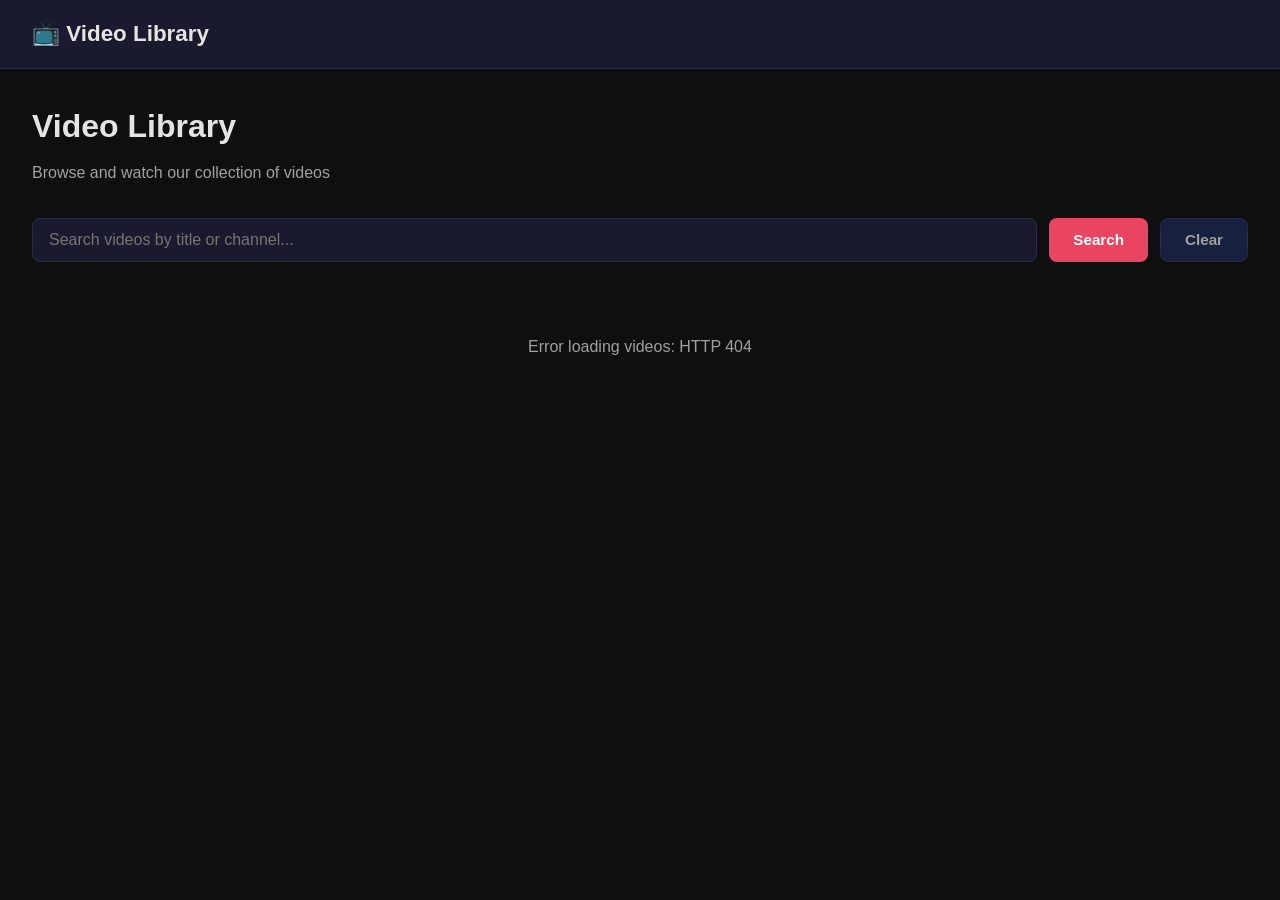
==== public/templates/index.html @ 0559a6d0 "Initial" ====
<!DOCTYPE html>
<html lang="en">
<head>
    <meta charset="UTF-8">
    <meta name="viewport" content="width=device-width, initial-scale=1.0">
    <title>Video Library</title>
    <link rel="stylesheet" href="/static/css/style.css">
</head>
<body>
    <nav class="navbar">
        <div class="navbar-brand">
            <a href="/">📺 Video Library</a>
        </div>
    </nav>

    <div class="container">
        <div class="page-header">
            <h1>Video Library</h1>
            <p>Browse and watch our collection of videos</p>
        </div>

        <div class="search-bar">
            <input type="text" id="searchInput" placeholder="Search videos by title or channel..." />
            <button id="searchBtn">Search</button>
            <button id="clearBtn" class="btn-secondary">Clear</button>
        </div>

        <div id="videoCount" class="video-count"></div>

        <div id="videoGrid" class="video-grid">
            <!-- Videos injected here -->
        </div>

        <div id="loading" class="loading hidden">
            <div class="spinner"></div>
            <p>Loading videos...</p>
        </div>

        <div id="noResults" class="no-results hidden">
            <p>No videos found.</p>
        </div>
    </div>

    <!-- Video Player Modal -->
    <div id="playerModal" class="modal hidden">
        <div class="modal-content modal-large">
            <span class="modal-close" id="modalClose">&times;</span>
            <h2 id="modalTitle"></h2>
            <p id="modalChannel" class="modal-channel"></p>
            <video id="videoPlayer" controls class="video-player-full">
                Your browser does not support the video element.
            </video>
        </div>
    </div>

    <script src="/static/js/app.js"></script>
    <script>
        let allVideos = [];

        document.addEventListener('DOMContentLoaded', () => {
            fetchVideos();
        });

        function fetchVideos(query = '') {
            const loading = document.getElementById('loading');
            const grid = document.getElementById('videoGrid');
            const noResults = document.getElementById('noResults');

            loading.classList.remove('hidden');
            grid.classList.add('hidden');
            noResults.classList.add('hidden');

            let url = '/api/videos';
            if (query) {
                url += '?q=' + encodeURIComponent(query);
            }

            fetch(url)
                .then(r => {
                    if (!r.ok) throw new Error('HTTP ' + r.status);
                    return r.json();
                })
                .then(videos => {
                    allVideos = videos || [];
                    loading.classList.add('hidden');
                    if (allVideos.length === 0) {
                        noResults.classList.remove('hidden');
                    } else {
                        grid.classList.remove('hidden');
                        renderVideos(allVideos);
                    }
                    document.getElementById('videoCount').textContent = allVideos.length + ' video' + (allVideos.length !== 1 ? 's' : '') + ' found';
                })
                .catch(err => {
                    console.error('Error fetching videos:', err);
                    loading.classList.add('hidden');
                    noResults.classList.remove('hidden');
                    document.getElementById('noResults').querySelector('p').textContent = 'Error loading videos: ' + err.message;
                });
        }

        function renderVideos(videos) {
            const grid = document.getElementById('videoGrid');
            grid.innerHTML = '';
            videos.forEach(v => {
                const card = document.createElement('div');
                card.className = 'video-card';
                card.innerHTML = `
                    <div class="video-thumbnail" onclick="playVideo('${v.id}')">
                        ${v.thumbnail ? '<img src="' + v.thumbnail + '" alt="' + escapeHtml(v.title) + '" loading="lazy">' : '<div class="thumbnail-placeholder">🎬</div>'}
                        <span class="duration-badge">${formatDuration(v.duration)}</span>
                        <div class="play-overlay"><span class="play-icon">▶</span></div>
                    </div>
                    <div class="video-info">
                        <h3 class="video-title" onclick="playVideo('${v.id}')" style="cursor:pointer">${escapeHtml(v.title)}</h3>
                        <p class="video-channel">${escapeHtml(v.channel)}</p>
                        <div class="video-meta">
                            <span>${formatDate(v.date_added)}</span>
                            <span>${v.view_count || 0} views</span>
                        </div>
                    </div>
                `;
                grid.appendChild(card);
            });
        }

        function playVideo(id) {
            const video = allVideos.find(v => v.id === id);
            if (!video) return;

            document.getElementById('modalTitle').textContent = video.title;
            document.getElementById('modalChannel').textContent = video.channel;
            const player = document.getElementById('videoPlayer');
            player.src = '/videos/' + encodeURIComponent(video.id) + '.' + video.format;
            player.play();
            document.getElementById('playerModal').classList.remove('hidden');

            fetch('/api/videos/' + id + '/view', { method: 'POST' });
        }

        document.getElementById('searchBtn').addEventListener('click', () => {
            const q = document.getElementById('searchInput').value.trim();
            fetchVideos(q);
        });

        document.getElementById('searchInput').addEventListener('keypress', (e) => {
            if (e.key === 'Enter') {
                fetchVideos(e.target.value.trim());
            }
        });

        document.getElementById('clearBtn').addEventListener('click', () => {
            document.getElementById('searchInput').value = '';
            fetchVideos();
        });

        document.getElementById('modalClose').addEventListener('click', () => {
            const player = document.getElementById('videoPlayer');
            player.pause();
            player.src = '';
            document.getElementById('playerModal').classList.add('hidden');
        });

        document.getElementById('playerModal').addEventListener('click', (e) => {
            if (e.target.id === 'playerModal') {
                document.getElementById('modalClose').click();
            }
        });

        function formatDuration(seconds) {
            if (!seconds) return '0:00';
            const h = Math.floor(seconds / 3600);
            const m = Math.floor((seconds % 3600) / 60);
            const s = seconds % 60;
            if (h > 0) {
                return h + ':' + String(m).padStart(2, '0') + ':' + String(s).padStart(2, '0');
            }
            return m + ':' + String(s).padStart(2, '0');
        }

        function formatDate(dateStr) {
            const d = new Date(dateStr);
            return d.toLocaleDateString('en-US', { year: 'numeric', month: 'short', day: 'numeric' });
        }

        function escapeHtml(text) {
            const div = document.createElement('div');
            div.textContent = text;
            return div.innerHTML;
        }
    </script>
</body>
</html>
---- static/css/style.css ----
* {
    margin: 0;
    padding: 0;
    box-sizing: border-box;
}

:root {
    --bg-primary: #0f0f0f;
    --bg-secondary: #1a1a2e;
    --bg-card: #16213e;
    --bg-input: #1a1a2e;
    --text-primary: #e4e4e4;
    --text-secondary: #a0a0a0;
    --accent: #e94560;
    --accent-hover: #c73650;
    --success: #00d474;
    --warning: #f5a623;
    --border: #2a2a4a;
    --shadow: rgba(0, 0, 0, 0.3);
}

body {
    font-family: -apple-system, BlinkMacSystemFont, 'Segoe UI', Roboto, Oxygen, Ubuntu, sans-serif;
    background-color: var(--bg-primary);
    color: var(--text-primary);
    line-height: 1.6;
    min-height: 100vh;
}

/* Navbar */
.navbar {
    display: flex;
    justify-content: space-between;
    align-items: center;
    padding: 1rem 2rem;
    background: var(--bg-secondary);
    border-bottom: 1px solid var(--border);
    position: sticky;
    top: 0;
    z-index: 100;
}

.navbar-brand a {
    color: var(--text-primary);
    text-decoration: none;
    font-size: 1.4rem;
    font-weight: 700;
}

.navbar-links a {
    color: var(--text-secondary);
    text-decoration: none;
    margin-left: 1.5rem;
    transition: color 0.2s;
}

.navbar-links a:hover,
.navbar-links a.active {
    color: var(--accent);
}

/* Container */
.container {
    max-width: 1400px;
    margin: 0 auto;
    padding: 2rem;
}

/* Page Header */
.page-header {
    margin-bottom: 2rem;
}

.page-header h1 {
    font-size: 2rem;
    margin-bottom: 0.5rem;
}

.page-header p {
    color: var(--text-secondary);
}

/* Search Bar */
.search-bar {
    display: flex;
    gap: 0.75rem;
    margin-bottom: 1.5rem;
}

.search-bar.compact {
    flex: 1;
}

.search-bar input {
    flex: 1;
    padding: 0.75rem 1rem;
    background: var(--bg-input);
    border: 1px solid var(--border);
    border-radius: 8px;
    color: var(--text-primary);
    font-size: 1rem;
    outline: none;
    transition: border-color 0.2s;
}

.search-bar input:focus {
    border-color: var(--accent);
}

.search-bar button {
    padding: 0.75rem 1.5rem;
    border: none;
    border-radius: 8px;
    cursor: pointer;
    font-size: 0.95rem;
    font-weight: 600;
    transition: background 0.2s;
}

.search-bar button:not(.btn-secondary) {
    background: var(--accent);
    color: white;
}

.search-bar button:not(.btn-secondary):hover {
    background: var(--accent-hover);
}

.btn-secondary {
    background: var(--bg-card) !important;
    color: var(--text-secondary) !important;
    border: 1px solid var(--border) !important;
}

.btn-secondary:hover {
    background: var(--border) !important;
}

/* Video Count */
.video-count {
    color: var(--text-secondary);
    margin-bottom: 1rem;
    font-size: 0.95rem;
}

/* Video Grid */
.video-grid {
    display: grid;
    grid-template-columns: repeat(auto-fill, minmax(300px, 1fr));
    gap: 1.5rem;
}

.video-card {
    background: var(--bg-card);
    border-radius: 12px;
    overflow: hidden;
    transition: transform 0.2s, box-shadow 0.2s;
    cursor: pointer;
}

.video-card:hover {
    transform: translateY(-4px);
    box-shadow: 0 8px 25px var(--shadow);
}

.video-thumbnail {
    position: relative;
    padding-top: 56.25%;
    background: #000;
    overflow: hidden;
}

.video-thumbnail img {
    position: absolute;
    top: 0;
    left: 0;
    width: 100%;
    height: 100%;
    object-fit: cover;
}

.thumbnail-placeholder {
    position: absolute;
    top: 0;
    left: 0;
    width: 100%;
    height: 100%;
    display: flex;
    align-items: center;
    justify-content: center;
    font-size: 3rem;
    background: var(--bg-secondary);
}

.duration-badge {
    position: absolute;
    bottom: 8px;
    right: 8px;
    background: rgba(0, 0, 0, 0.85);
    color: white;
    padding: 2px 6px;
    border-radius: 4px;
    font-size: 0.8rem;
    font-weight: 600;
}

.play-overlay {
    position: absolute;
    top: 0;
    left: 0;
    width: 100%;
    height: 100%;
    display: flex;
    align-items: center;
    justify-content: center;
    background: rgba(0, 0, 0, 0.4);
    opacity: 0;
    transition: opacity 0.2s;
}

.video-thumbnail:hover .play-overlay {
    opacity: 1;
}

.play-icon {
    width: 50px;
    height: 50px;
    background: var(--accent);
    border-radius: 50%;
    display: flex;
    align-items: center;
    justify-content: center;
    font-size: 1.2rem;
    color: white;
}

.video-info {
    padding: 1rem;
}

.video-title {
    font-size: 1rem;
    font-weight: 600;
    margin-bottom: 0.35rem;
    display: -webkit-box;
    -webkit-line-clamp: 2;
    -webkit-box-orient: vertical;
    overflow: hidden;
}

.video-channel {
    color: var(--text-secondary);
    font-size: 0.9rem;
    margin-bottom: 0.5rem;
}

.video-meta {
    display: flex;
    gap: 1rem;
    color: var(--text-secondary);
    font-size: 0.8rem;
}

/* Download Section */
.download-section {
    background: var(--bg-card);
    border-radius: 12px;
    padding: 2rem;
    margin-bottom: 2rem;
    border: 1px solid var(--border);
}

.download-section h2 {
    margin-bottom: 1.5rem;
    font-size: 1.3rem;
}

.download-form .form-group input {
    width: 100%;
    padding: 1rem;
    background: var(--bg-input);
    border: 1px solid var(--border);
    border-radius: 8px;
    color: var(--text-primary);
    font-size: 1rem;
    outline: none;
    margin-bottom: 1rem;
    transition: border-color 0.2s;
}

.download-form .form-group input:focus {
    border-color: var(--accent);
}

.form-actions {
    display: flex;
    gap: 1rem;
}

.form-actions button {
    padding: 0.75rem 1.5rem;
    border: none;
    border-radius: 8px;
    cursor: pointer;
    font-size: 0.95rem;
    font-weight: 600;
    transition: background 0.2s, opacity 0.2s;
}

.form-actions button:disabled {
    opacity: 0.5;
    cursor: not-allowed;
}

.btn-info {
    background: var(--bg-secondary) !important;
    color: var(--text-primary) !important;
    border: 1px solid var(--border) !important;
}

.btn-info:hover:not(:disabled) {
    background: var(--border) !important;
}

#downloadBtn {
    background: var(--accent) !important;
    color: white !important;
}

#downloadBtn:hover:not(:disabled) {
    background: var(--accent-hover) !important;
}

/* Video Preview */
.video-preview {
    margin-top: 1.5rem;
}

.preview-content {
    display: flex;
    gap: 1.5rem;
    align-items: center;
    padding: 1rem;
    background: var(--bg-secondary);
    border-radius: 8px;
}

.preview-thumbnail {
    width: 240px;
    height: 135px;
    object-fit: cover;
    border-radius: 8px;
    flex-shrink: 0;
}

.preview-details h3 {
    margin-bottom: 0.5rem;
}

.preview-channel,
.preview-duration {
    color: var(--text-secondary);
    font-size: 0.9rem;
}

/* Download Status */
.download-status {
    margin-top: 1.5rem;
    padding: 1rem;
    background: var(--bg-secondary);
    border-radius: 8px;
}

.status-content {
    display: flex;
    align-items: center;
    gap: 1rem;
}

/* Management Section */
.management-section {
    margin-top: 2rem;
}

.management-header {
    display: flex;
    justify-content: space-between;
    align-items: center;
    gap: 2rem;
    margin-bottom: 1rem;
}

.management-header h2 {
    font-size: 1.3rem;
}

/* Table */
.table-container {
    overflow-x: auto;
}

.video-table {
    width: 100%;
    border-collapse: collapse;
}

.video-table th,
.video-table td {
    padding: 1rem;
    text-align: left;
    border-bottom: 1px solid var(--border);
}

.video-table th {
    background: var(--bg-card);
    color: var(--text-secondary);
    font-weight: 600;
    font-size: 0.85rem;
    text-transform: uppercase;
    letter-spacing: 0.5px;
}

.video-table tbody tr {
    background: var(--bg-card);
    transition: background 0.2s;
}

.video-table tbody tr:hover {
    background: var(--bg-secondary);
}

.table-video-cell {
    display: flex;
    align-items: center;
    gap: 1rem;
    max-width: 400px;
}

.table-thumbnail {
    width: 120px;
    height: 68px;
    object-fit: cover;
    border-radius: 6px;
    flex-shrink: 0;
}

.table-thumbnail-placeholder {
    width: 120px;
    height: 68px;
    display: flex;
    align-items: center;
    justify-content: center;
    font-size: 1.5rem;
    background: var(--bg-secondary);
    border-radius: 6px;
    flex-shrink: 0;
}

.table-title {
    font-weight: 500;
    display: -webkit-box;
    -webkit-line-clamp: 2;
    -webkit-box-orient: vertical;
    overflow: hidden;
}

.btn-delete {
    padding: 0.5rem 1rem;
    background: transparent;
    border: 1px solid var(--accent);
    color: var(--accent);
    border-radius: 6px;
    cursor: pointer;
    font-size: 0.85rem;
    transition: background 0.2s, color 0.2s;
}

.btn-delete:hover {
    background: var(--accent);
    color: white;
}

.btn-danger {
    background: var(--accent) !important;
    color: white !important;
    border: none;
    padding: 0.75rem 1.5rem;
    border-radius: 8px;
    cursor: pointer;
    font-weight: 600;
}

.btn-danger:hover {
    background: var(--accent-hover) !important;
}

/* Modal */
.modal {
    position: fixed;
    top: 0;
    left: 0;
    width: 100%;
    height: 100%;
    background: rgba(0, 0, 0, 0.8);
    display: flex;
    align-items: center;
    justify-content: center;
    z-index: 1000;
}

.modal-content {
    background: var(--bg-card);
    border-radius: 12px;
    padding: 2rem;
    max-width: 500px;
    width: 90%;
    position: relative;
}

.modal-large {
    max-width: 900px;
}

.modal-close {
    position: absolute;
    top: 1rem;
    right: 1.5rem;
    font-size: 1.5rem;
    cursor: pointer;
    color: var(--text-secondary);
    transition: color 0.2s;
}

.modal-close:hover {
    color: var(--text-primary);
}

.modal-channel {
    color: var(--text-secondary);
    margin-bottom: 1rem;
}

.modal-actions {
    display: flex;
    gap: 1rem;
    margin-top: 1.5rem;
    justify-content: flex-end;
}

.warning-text {
    color: var(--accent);
    font-size: 0.9rem;
    margin-top: 0.5rem;
}

.video-player-full {
    width: 100%;
    max-height: 500px;
    border-radius: 8px;
    margin-top: 1rem;
    background: #000;
}

/* Toast */
.toast {
    position: fixed;
    bottom: 2rem;
    right: 2rem;
    padding: 1rem 1.5rem;
    border-radius: 8px;
    color: white;
    font-weight: 500;
    z-index: 2000;
    animation: slideIn 0.3s ease;
}

.toast-success {
    background: var(--success);
}

.toast-error {
    background: var(--accent);
}

@keyframes slideIn {
    from {
        transform: translateX(100%);
        opacity: 0;
    }
    to {
        transform: translateX(0);
        opacity: 1;
    }
}

/* Spinner */
.spinner {
    width: 40px;
    height: 40px;
    border: 4px solid var(--border);
    border-top-color: var(--accent);
    border-radius: 50%;
    animation: spin 0.8s linear infinite;
    margin: 0 auto;
}

.small-spinner {
    width: 20px;
    height: 20px;
    border-width: 3px;
    margin: 0;
}

@keyframes spin {
    to { transform: rotate(360deg); }
}

.loading {
    text-align: center;
    padding: 3rem;
    color: var(--text-secondary);
}

.loading .spinner {
    margin-bottom: 1rem;
}

.no-results {
    text-align: center;
    padding: 3rem;
    color: var(--text-secondary);
}

/* Hidden utility */
.hidden {
    display: none !important;
}

/* Console */
.console-section {
    margin-top: 1.5rem;
}

.console-header {
    display: flex;
    justify-content: space-between;
    align-items: center;
    margin-bottom: 0.75rem;
}

.console-header h3 {
    font-size: 1rem;
    color: var(--text-secondary);
}

.btn-small {
    padding: 0.4rem 0.8rem !important;
    font-size: 0.8rem !important;
}

.console-output {
    background: #0a0a0a;
    border: 1px solid var(--border);
    border-radius: 8px;
    padding: 1rem;
    max-height: 350px;
    overflow-y: auto;
    font-family: 'Courier New', Courier, monospace;
    font-size: 0.85rem;
    line-height: 1.5;
}

.console-line {
    word-break: break-all;
    padding: 2px 0;
}

.console-timestamp {
    color: #555;
    font-size: 0.75rem;
    margin-right: 0.5rem;
}

.console-info {
    color: #80cbc4;
}

.console-error {
    color: #ef5350;
}

.console-done {
    color: #66bb6a;
    font-weight: 600;
}

/* Console scrollbar */
.console-output::-webkit-scrollbar {
    width: 8px;
}

.console-output::-webkit-scrollbar-track {
    background: #0a0a0a;
    border-radius: 4px;
}

.console-output::-webkit-scrollbar-thumb {
    background: var(--border);
    border-radius: 4px;
}

.console-output::-webkit-scrollbar-thumb:hover {
    background: #3a3a5a;
}

/* Responsive */
@media (max-width: 768px) {
    .container {
        padding: 1rem;
    }

    .video-grid {
        grid-template-columns: 1fr;
    }

    .preview-content {
        flex-direction: column;
    }

    .preview-thumbnail {
        width: 100%;
        height: auto;
    }

    .management-header {
        flex-direction: column;
        align-items: stretch;
    }

    .form-actions {
        flex-direction: column;
    }

    .navbar {
        padding: 1rem;
    }

    .table-video-cell {
        max-width: 200px;
    }

    .table-thumbnail,
    .table-thumbnail-placeholder {
        width: 80px;
        height: 45px;
    }
}
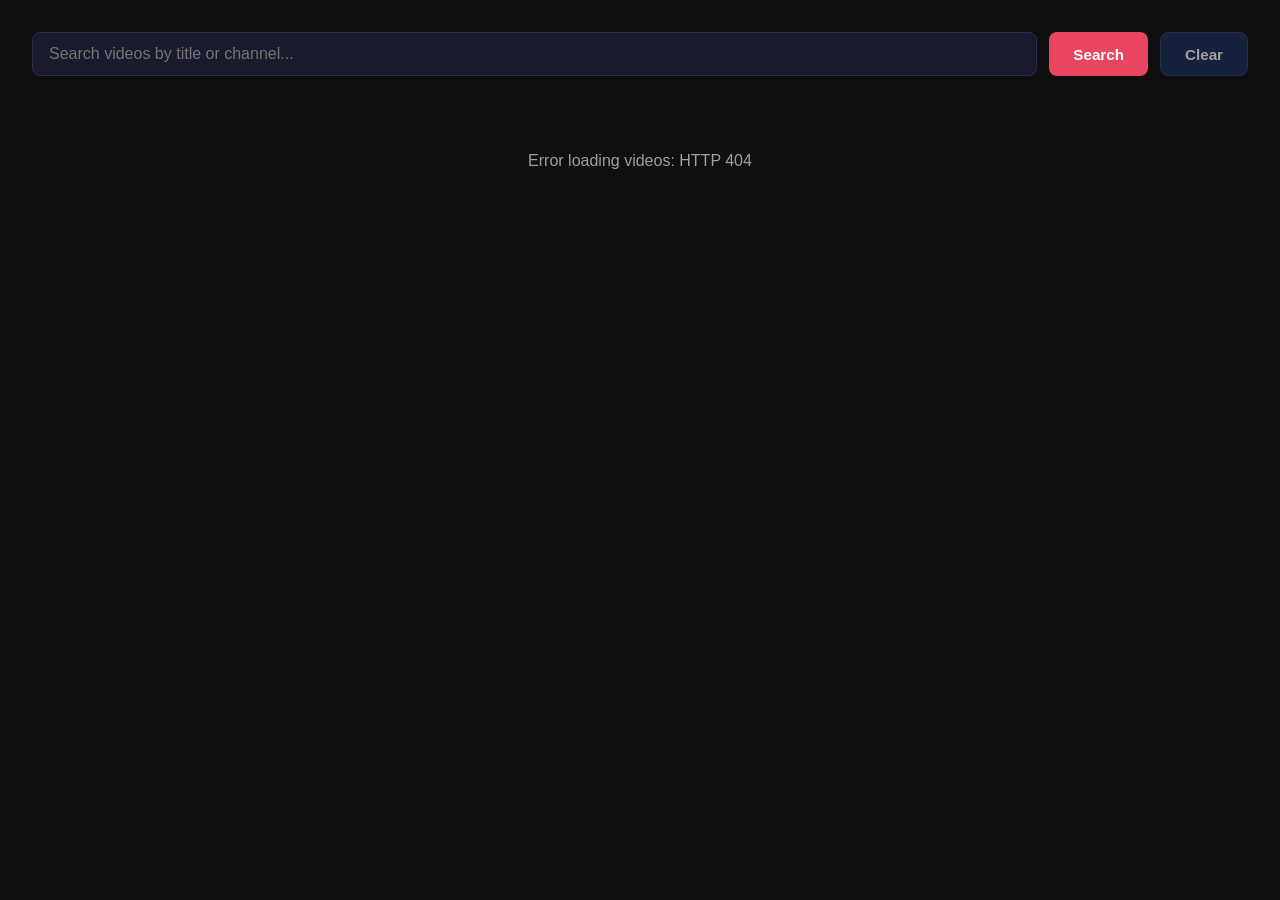
==== commit 3a2c184f: "added fullscreen, changed view, and added speed" ====
--- a/public/templates/index.html
+++ b/public/templates/index.html
@@ -4,19 +4,38 @@
     <meta charset="UTF-8">
     <meta name="viewport" content="width=device-width, initial-scale=1.0">
     <title>Video Library</title>
-    <link rel="stylesheet" href="/static/css/style.css">
+    <link rel="stylesheet" href="/static/css/style.css?v=2">
 </head>
 <body>
-    <nav class="navbar">
-        <div class="navbar-brand">
-            <a href="/">📺 Video Library</a>
-        </div>
-    </nav>
-
     <div class="container">
-        <div class="page-header">
-            <h1>Video Library</h1>
-            <p>Browse and watch our collection of videos</p>
+        <!-- Inline Video Player -->
+        <div id="playerSection" class="player-section hidden">
+            <div class="player-header">
+                <div class="player-info">
+                    <h2 id="playerTitle"></h2>
+                    <p id="playerChannel" class="player-channel"></p>
+                </div>
+                <button id="closePlayer" class="btn-close-player" title="Close player">&times;</button>
+            </div>
+            <div class="video-wrapper">
+                <video id="videoPlayer" class="video-player" preload="metadata">
+                    Your browser does not support the video element.
+                </video>
+            </div>
+            <div class="progress-row">
+                <input type="range" id="progressBar" class="progress-bar" value="0" min="0" max="1000" step="1">
+            </div>
+            <div class="player-controls">
+                <button id="playPauseBtn" class="control-btn" title="Play/Pause">▶</button>
+                <span id="timeDisplay" class="time-display">0:00 / 0:00</span>
+                <div class="volume-control">
+                    <button id="muteBtn" class="control-btn" title="Mute/Unmute">🔊</button>
+                    <input type="range" id="volumeBar" class="volume-bar" value="100" min="0" max="100">
+                </div>
+                <button id="speedBtn" class="control-btn speed-btn" title="Playback Speed">1×</button>
+                <div class="controls-spacer"></div>
+                <button id="fullscreenBtn" class="control-btn" title="Fullscreen">⛶</button>
+            </div>
         </div>
 
         <div class="search-bar">
@@ -41,21 +60,10 @@
         </div>
     </div>
 
-    <!-- Video Player Modal -->
-    <div id="playerModal" class="modal hidden">
-        <div class="modal-content modal-large">
-            <span class="modal-close" id="modalClose">&times;</span>
-            <h2 id="modalTitle"></h2>
-            <p id="modalChannel" class="modal-channel"></p>
-            <video id="videoPlayer" controls class="video-player-full">
-                Your browser does not support the video element.
-            </video>
-        </div>
-    </div>
-
     <script src="/static/js/app.js"></script>
     <script>
         let allVideos = [];
+        let currentVideoId = null;
 
         document.addEventListener('DOMContentLoaded', () => {
             fetchVideos();
@@ -102,7 +110,10 @@
         function renderVideos(videos) {
             const grid = document.getElementById('videoGrid');
             grid.innerHTML = '';
-            videos.forEach(v => {
+            const filteredVideos = currentVideoId
+                ? videos.filter(v => v.id !== currentVideoId)
+                : videos;
+            filteredVideos.forEach(v => {
                 const card = document.createElement('div');
                 card.className = 'video-card';
                 card.innerHTML = `
@@ -124,19 +135,163 @@
             });
         }
 
+        // ---- Custom Video Player Logic ----
+
+        const player = document.getElementById('videoPlayer');
+        const playerSection = document.getElementById('playerSection');
+        const playPauseBtn = document.getElementById('playPauseBtn');
+        const progressBar = document.getElementById('progressBar');
+        const timeDisplay = document.getElementById('timeDisplay');
+        const muteBtn = document.getElementById('muteBtn');
+        const volumeBar = document.getElementById('volumeBar');
+        const speedBtn = document.getElementById('speedBtn');
+        const fullscreenBtn = document.getElementById('fullscreenBtn');
+        const closePlayer = document.getElementById('closePlayer');
+
         function playVideo(id) {
             const video = allVideos.find(v => v.id === id);
             if (!video) return;
 
-            document.getElementById('modalTitle').textContent = video.title;
-            document.getElementById('modalChannel').textContent = video.channel;
-            const player = document.getElementById('videoPlayer');
+            currentVideoId = id;
+            document.getElementById('playerTitle').textContent = video.title;
+            document.getElementById('playerChannel').textContent = video.channel;
             player.src = '/videos/' + encodeURIComponent(video.id) + '.' + video.format;
+            playerSection.classList.remove('hidden');
             player.play();
-            document.getElementById('playerModal').classList.remove('hidden');
+            playPauseBtn.textContent = '⏸';
+            renderVideos(allVideos);
 
             fetch('/api/videos/' + id + '/view', { method: 'POST' });
         }
+
+        function closePlayerAndReset() {
+            player.pause();
+            player.src = '';
+            currentVideoId = null;
+            playerSection.classList.add('hidden');
+            progressBar.value = 0;
+            timeDisplay.textContent = '0:00 / 0:00';
+            playPauseBtn.textContent = '▶';
+            renderVideos(allVideos);
+        }
+
+        closePlayer.addEventListener('click', closePlayerAndReset);
+
+        playPauseBtn.addEventListener('click', () => {
+            if (player.paused) {
+                player.play();
+                playPauseBtn.textContent = '⏸';
+            } else {
+                player.pause();
+                playPauseBtn.textContent = '▶';
+            }
+        });
+
+        player.addEventListener('click', () => {
+            if (player.paused) {
+                player.play();
+                playPauseBtn.textContent = '⏸';
+            } else {
+                player.pause();
+                playPauseBtn.textContent = '▶';
+            }
+        });
+
+        player.addEventListener('timeupdate', () => {
+            if (player.duration) {
+                progressBar.value = (player.currentTime / player.duration) * 1000;
+                timeDisplay.textContent = formatTime(player.currentTime) + ' / ' + formatTime(player.duration);
+            }
+        });
+
+        player.addEventListener('loadedmetadata', () => {
+            timeDisplay.textContent = '0:00 / ' + formatTime(player.duration);
+        });
+
+        progressBar.addEventListener('input', () => {
+            const seekTime = (progressBar.value / 1000) * player.duration;
+            player.currentTime = seekTime;
+        });
+
+        muteBtn.addEventListener('click', () => {
+            player.muted = !player.muted;
+            muteBtn.textContent = player.muted ? '🔇' : '🔊';
+            volumeBar.value = player.muted ? 0 : Math.round(player.volume * 100);
+        });
+
+        volumeBar.addEventListener('input', () => {
+            player.volume = volumeBar.value / 100;
+            player.muted = false;
+            muteBtn.textContent = player.volume === 0 ? '🔇' : '🔊';
+        });
+
+        const speeds = [1, 1.5, 2];
+        let speedIdx = 0;
+
+        speedBtn.addEventListener('click', () => {
+            speedIdx = (speedIdx + 1) % speeds.length;
+            const speed = speeds[speedIdx];
+            player.playbackRate = speed;
+            speedBtn.textContent = speed + '×';
+        });
+
+        fullscreenBtn.addEventListener('click', () => {
+            if (document.fullscreenElement) {
+                if (document.exitFullscreen) {
+                    document.exitFullscreen();
+                } else if (document.webkitExitFullscreen) {
+                    document.webkitExitFullscreen();
+                }
+            } else {
+                if (playerSection.requestFullscreen) {
+                    playerSection.requestFullscreen();
+                } else if (playerSection.webkitRequestFullscreen) {
+                    playerSection.webkitRequestFullscreen();
+                } else if (playerSection.msRequestFullscreen) {
+                    playerSection.msRequestFullscreen();
+                }
+            }
+        });
+
+        document.addEventListener('fullscreenchange', () => {
+            const wrapper = document.querySelector('.video-wrapper');
+            if (document.fullscreenElement) {
+                wrapper.style.height = 'calc(100vh - 120px)';
+                wrapper.style.maxHeight = 'none';
+                playerSection.style.display = 'flex';
+                playerSection.style.flexDirection = 'column';
+                playerSection.style.height = '100vh';
+                playerSection.style.padding = '1rem';
+                playerSection.style.background = '#000';
+                playerSection.style.borderRadius = '0';
+                playerSection.style.border = 'none';
+                fullscreenBtn.textContent = '⛶';
+            } else {
+                wrapper.style.height = '';
+                wrapper.style.maxHeight = '';
+                playerSection.style.display = '';
+                playerSection.style.flexDirection = '';
+                playerSection.style.height = '';
+                playerSection.style.padding = '';
+                playerSection.style.background = '';
+                playerSection.style.borderRadius = '';
+                playerSection.style.border = '';
+                fullscreenBtn.textContent = '⛶';
+            }
+        });
+
+        function formatTime(seconds) {
+            if (!seconds || isNaN(seconds)) return '0:00';
+            const h = Math.floor(seconds / 3600);
+            const m = Math.floor((seconds % 3600) / 60);
+            const s = Math.floor(seconds % 60);
+            if (h > 0) {
+                return h + ':' + String(m).padStart(2, '0') + ':' + String(s).padStart(2, '0');
+            }
+            return m + ':' + String(s).padStart(2, '0');
+        }
+
+        // ---- Search ----
 
         document.getElementById('searchBtn').addEventListener('click', () => {
             const q = document.getElementById('searchInput').value.trim();
@@ -152,19 +307,6 @@
         document.getElementById('clearBtn').addEventListener('click', () => {
             document.getElementById('searchInput').value = '';
             fetchVideos();
-        });
-
-        document.getElementById('modalClose').addEventListener('click', () => {
-            const player = document.getElementById('videoPlayer');
-            player.pause();
-            player.src = '';
-            document.getElementById('playerModal').classList.add('hidden');
-        });
-
-        document.getElementById('playerModal').addEventListener('click', (e) => {
-            if (e.target.id === 'playerModal') {
-                document.getElementById('modalClose').click();
-            }
         });
 
         function formatDuration(seconds) {
--- a/static/css/style.css
+++ b/static/css/style.css
@@ -27,38 +27,6 @@
     min-height: 100vh;
 }
 
-/* Navbar */
-.navbar {
-    display: flex;
-    justify-content: space-between;
-    align-items: center;
-    padding: 1rem 2rem;
-    background: var(--bg-secondary);
-    border-bottom: 1px solid var(--border);
-    position: sticky;
-    top: 0;
-    z-index: 100;
-}
-
-.navbar-brand a {
-    color: var(--text-primary);
-    text-decoration: none;
-    font-size: 1.4rem;
-    font-weight: 700;
-}
-
-.navbar-links a {
-    color: var(--text-secondary);
-    text-decoration: none;
-    margin-left: 1.5rem;
-    transition: color 0.2s;
-}
-
-.navbar-links a:hover,
-.navbar-links a.active {
-    color: var(--accent);
-}
-
 /* Container */
 .container {
     max-width: 1400px;
@@ -494,6 +462,204 @@
     background: var(--accent-hover) !important;
 }
 
+/* Inline Player Section */
+.player-section {
+    background: var(--bg-card);
+    border-radius: 12px;
+    padding: 1.5rem;
+    margin-bottom: 2rem;
+    border: 1px solid var(--border);
+}
+
+.player-header {
+    display: flex;
+    justify-content: space-between;
+    align-items: flex-start;
+    margin-bottom: 1rem;
+}
+
+.player-info h2 {
+    font-size: 1.25rem;
+    margin-bottom: 0.25rem;
+}
+
+.player-channel {
+    color: var(--text-secondary);
+    font-size: 0.9rem;
+}
+
+.btn-close-player {
+    background: none;
+    border: 1px solid var(--border);
+    color: var(--text-secondary);
+    font-size: 1.5rem;
+    width: 44px;
+    height: 44px;
+    border-radius: 50%;
+    cursor: pointer;
+    display: flex;
+    align-items: center;
+    justify-content: center;
+    transition: background 0.2s, color 0.2s;
+    flex-shrink: 0;
+}
+
+.btn-close-player:hover {
+    background: var(--accent);
+    color: white;
+    border-color: var(--accent);
+}
+
+.video-wrapper {
+    position: relative;
+    width: 100%;
+    height: 55vh;
+    background: #000;
+    border-radius: 8px;
+    overflow: hidden;
+    line-height: 0;
+}
+
+.video-player {
+    position: absolute;
+    top: 0;
+    left: 0;
+    width: 100%;
+    height: 100%;
+    object-fit: contain;
+    cursor: pointer;
+}
+
+/* Progress Bar Row - full width below video */
+.progress-row {
+    padding: 0;
+    margin-top: 0;
+}
+
+.progress-row .progress-bar {
+    width: 100%;
+    display: block;
+}
+
+/* Player Controls */
+.player-controls {
+    display: flex;
+    align-items: center;
+    gap: 0.75rem;
+    margin-top: 0.25rem;
+    width: 100%;
+}
+
+.speed-btn {
+    width: auto;
+    min-width: 44px;
+    padding: 0 0.5rem;
+    font-size: 0.95rem;
+    font-weight: 600;
+}
+
+.controls-spacer {
+    flex: 1;
+}
+
+.control-btn {
+    background: none;
+    border: 1px solid var(--border);
+    color: var(--text-primary);
+    font-size: 1.3rem;
+    width: 44px;
+    height: 44px;
+    border-radius: 8px;
+    cursor: pointer;
+    display: flex;
+    align-items: center;
+    justify-content: center;
+    transition: background 0.2s;
+    flex-shrink: 0;
+}
+
+.control-btn:hover {
+    background: var(--accent);
+    border-color: var(--accent);
+    color: white;
+}
+
+.progress-bar {
+    flex: 1;
+    -webkit-appearance: none;
+    appearance: none;
+    height: 8px;
+    background: var(--border);
+    border-radius: 4px;
+    outline: none;
+    cursor: pointer;
+    min-width: 80px;
+}
+
+.progress-bar::-webkit-slider-thumb {
+    -webkit-appearance: none;
+    appearance: none;
+    width: 18px;
+    height: 18px;
+    border-radius: 50%;
+    background: var(--accent);
+    cursor: pointer;
+    border: none;
+}
+
+.progress-bar::-moz-range-thumb {
+    width: 18px;
+    height: 18px;
+    border-radius: 50%;
+    background: var(--accent);
+    cursor: pointer;
+    border: none;
+}
+
+.time-display {
+    color: var(--text-secondary);
+    font-size: 0.95rem;
+    white-space: nowrap;
+    font-variant-numeric: tabular-nums;
+}
+
+.volume-control {
+    display: flex;
+    align-items: center;
+    gap: 0.5rem;
+}
+
+.volume-bar {
+    -webkit-appearance: none;
+    appearance: none;
+    width: 100px;
+    height: 6px;
+    background: var(--border);
+    border-radius: 3px;
+    outline: none;
+    cursor: pointer;
+}
+
+.volume-bar::-webkit-slider-thumb {
+    -webkit-appearance: none;
+    appearance: none;
+    width: 16px;
+    height: 16px;
+    border-radius: 50%;
+    background: var(--accent);
+    cursor: pointer;
+    border: none;
+}
+
+.volume-bar::-moz-range-thumb {
+    width: 16px;
+    height: 16px;
+    border-radius: 50%;
+    background: var(--accent);
+    cursor: pointer;
+    border: none;
+}
+
 /* Modal */
 .modal {
     position: fixed;
@@ -551,14 +717,6 @@
     color: var(--accent);
     font-size: 0.9rem;
     margin-top: 0.5rem;
-}
-
-.video-player-full {
-    width: 100%;
-    max-height: 500px;
-    border-radius: 8px;
-    margin-top: 1rem;
-    background: #000;
 }
 
 /* Toast */
@@ -741,10 +899,6 @@
         flex-direction: column;
     }
 
-    .navbar {
-        padding: 1rem;
-    }
-
     .table-video-cell {
         max-width: 200px;
     }
@@ -754,4 +908,22 @@
         width: 80px;
         height: 45px;
     }
+
+    .player-section {
+        padding: 1rem;
+    }
+
+    .player-controls {
+        flex-wrap: wrap;
+        gap: 0.5rem;
+    }
+
+    .volume-bar {
+        width: 60px;
+    }
+
+    .player-info h2 {
+        font-size: 1rem;
+    }
+
 }
